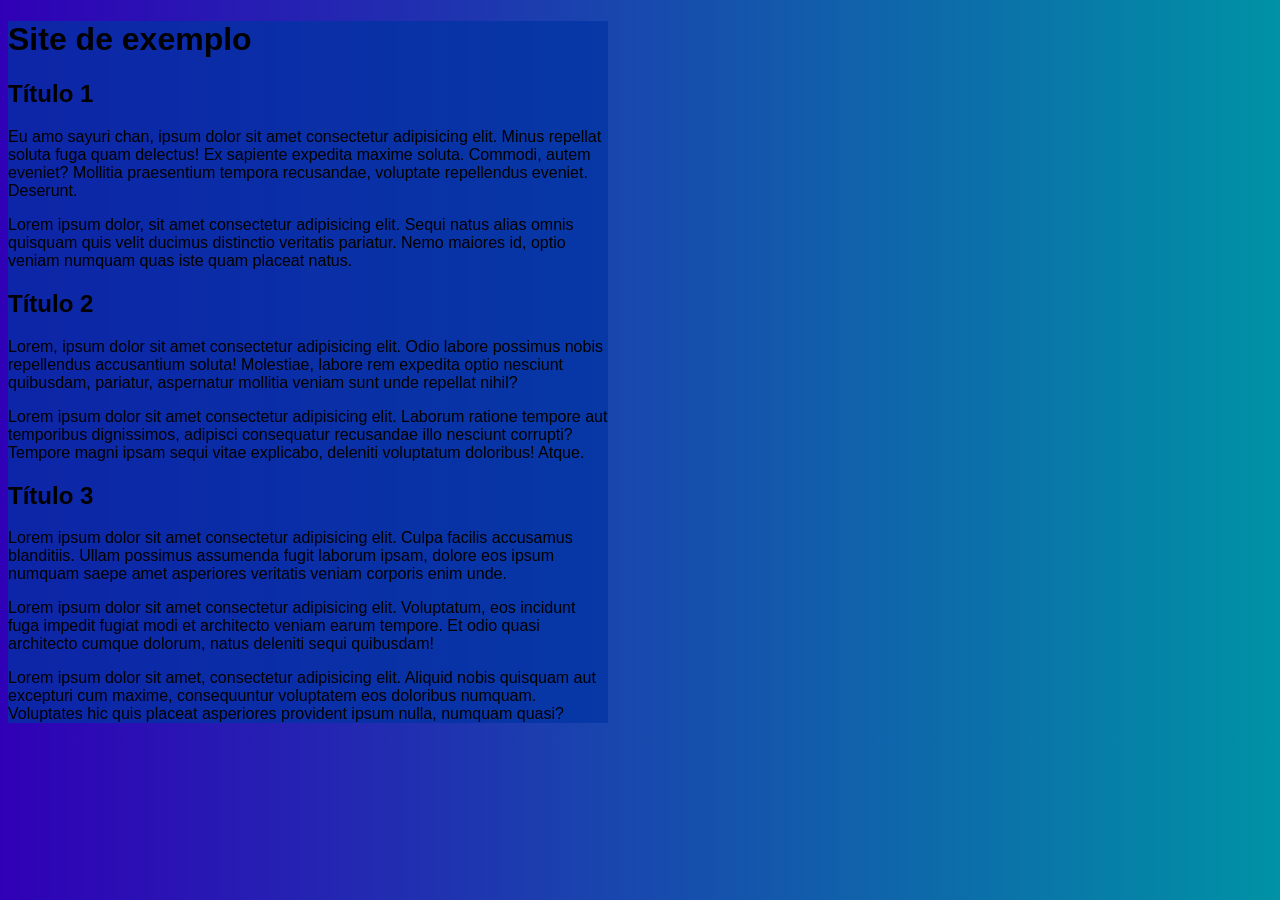
==== front-end/index.html @ 8f2918dd "Add files via upload" ====
<!DOCTYPE html>
<html lang="pt-br">
<head>
<meta charset="UTF-8">
<meta name="viewport" content="width=device-width, initial-scale=1.0">
<title>Site de exemplo</title>
<link rel="stylesheet" href="style.css">
</head>
<body>
<main>
<h1>Site de exemplo</h1>
<h2>Título 1</h2>
<p>Eu amo sayuri chan, ipsum dolor sit amet consectetur adipisicing elit. Minus repellat soluta fuga quam delectus! Ex sapiente expedita maxime soluta. Commodi, autem eveniet? Mollitia praesentium tempora recusandae, voluptate repellendus eveniet. Deserunt.</p>
<p>Lorem ipsum dolor, sit amet consectetur adipisicing elit. Sequi natus alias omnis quisquam quis velit ducimus distinctio veritatis pariatur. Nemo maiores id, optio veniam numquam quas iste quam placeat natus.</p>
<h2>Título 2</h2>
<p>Lorem, ipsum dolor sit amet consectetur adipisicing elit. Odio labore possimus nobis repellendus accusantium soluta! Molestiae, labore rem expedita optio nesciunt quibusdam, pariatur, aspernatur mollitia veniam sunt unde repellat nihil?</p>
<p>Lorem ipsum dolor sit amet consectetur adipisicing elit. Laborum ratione tempore aut temporibus dignissimos, adipisci consequatur recusandae illo nesciunt corrupti? Tempore magni ipsam sequi vitae explicabo, deleniti voluptatum doloribus! Atque.</p>
<h2>Título 3</h2>
<p>Lorem ipsum dolor sit amet consectetur adipisicing elit. Culpa facilis accusamus blanditiis. Ullam possimus assumenda fugit laborum ipsam, dolore eos ipsum numquam saepe amet asperiores veritatis veniam corporis enim unde.</p>
<p>Lorem ipsum dolor sit amet consectetur adipisicing elit. Voluptatum, eos incidunt fuga impedit fugiat modi et architecto veniam earum tempore. Et odio quasi architecto cumque dolorum, natus deleniti sequi quibusdam!</p>
<p>Lorem ipsum dolor sit amet, consectetur adipisicing elit. Aliquid nobis quisquam aut excepturi cum maxime, consequuntur voluptatem eos doloribus numquam. Voluptates hic quis placeat asperiores provident ipsum nulla, numquam quasi?</p>
</main>
</body>
</html>
---- front-end/style.css ----
@charset "UTF-8";

*{
font-family: Arial, Helvetica, sans-serif;
/*height: 100%; */
}

body {
background-image: linear-gradient(to right, #3000b6, #0092a5);
}
main{
    background-color: rgba(0, 52, 163, 0.726);
    width: 600px;
}
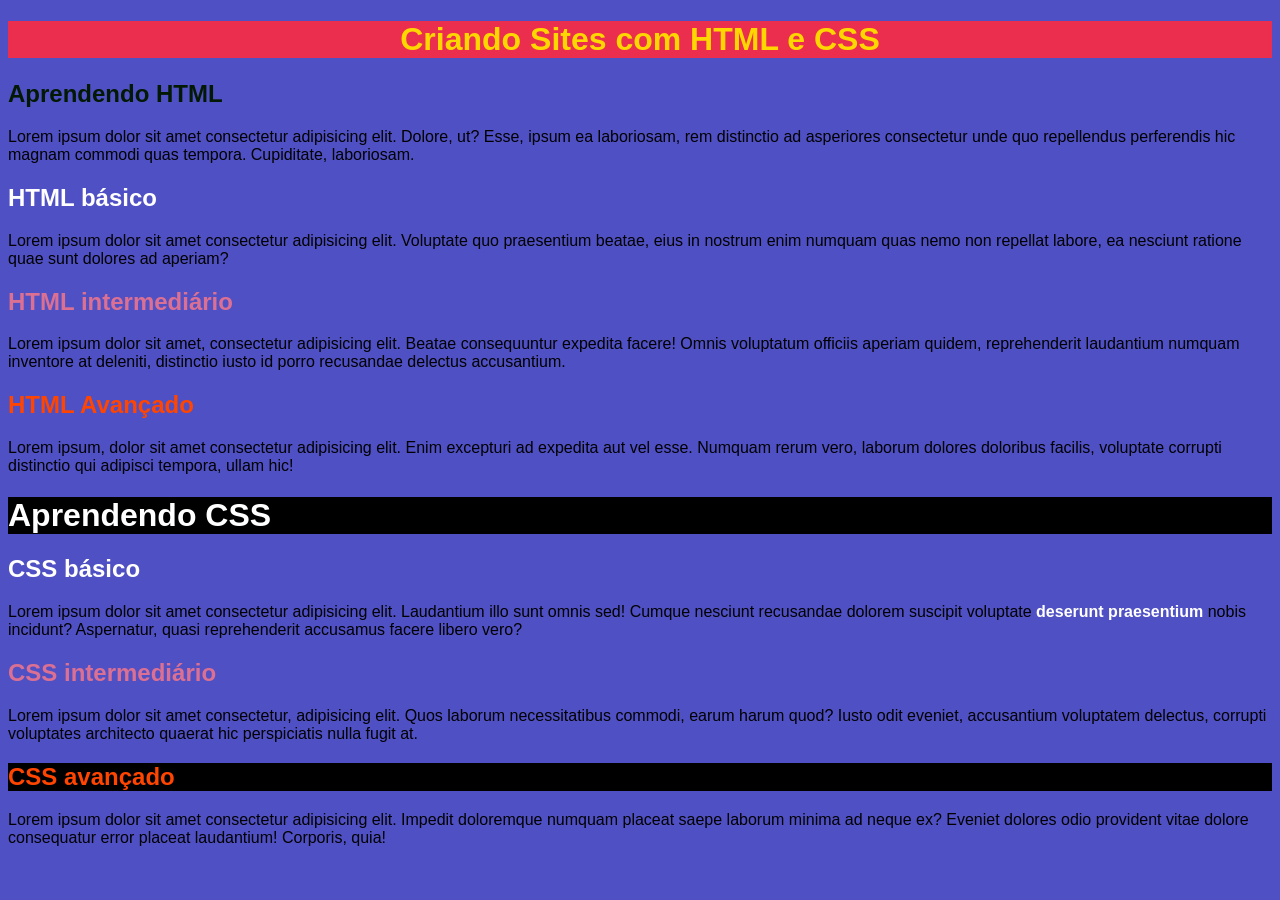
==== commit 8872040a: "Add files via upload" ====
--- a/front-end/index.html
+++ b/front-end/index.html
@@ -3,22 +3,25 @@
 <head>
 <meta charset="UTF-8">
 <meta name="viewport" content="width=device-width, initial-scale=1.0">
-<title>Site de exemplo</title>
+<title>Document</title>
 <link rel="stylesheet" href="style.css">
 </head>
 <body>
-<main>
-<h1>Site de exemplo</h1>
-<h2>Título 1</h2>
-<p>Eu amo sayuri chan, ipsum dolor sit amet consectetur adipisicing elit. Minus repellat soluta fuga quam delectus! Ex sapiente expedita maxime soluta. Commodi, autem eveniet? Mollitia praesentium tempora recusandae, voluptate repellendus eveniet. Deserunt.</p>
-<p>Lorem ipsum dolor, sit amet consectetur adipisicing elit. Sequi natus alias omnis quisquam quis velit ducimus distinctio veritatis pariatur. Nemo maiores id, optio veniam numquam quas iste quam placeat natus.</p>
-<h2>Título 2</h2>
-<p>Lorem, ipsum dolor sit amet consectetur adipisicing elit. Odio labore possimus nobis repellendus accusantium soluta! Molestiae, labore rem expedita optio nesciunt quibusdam, pariatur, aspernatur mollitia veniam sunt unde repellat nihil?</p>
-<p>Lorem ipsum dolor sit amet consectetur adipisicing elit. Laborum ratione tempore aut temporibus dignissimos, adipisci consequatur recusandae illo nesciunt corrupti? Tempore magni ipsam sequi vitae explicabo, deleniti voluptatum doloribus! Atque.</p>
-<h2>Título 3</h2>
-<p>Lorem ipsum dolor sit amet consectetur adipisicing elit. Culpa facilis accusamus blanditiis. Ullam possimus assumenda fugit laborum ipsam, dolore eos ipsum numquam saepe amet asperiores veritatis veniam corporis enim unde.</p>
-<p>Lorem ipsum dolor sit amet consectetur adipisicing elit. Voluptatum, eos incidunt fuga impedit fugiat modi et architecto veniam earum tempore. Et odio quasi architecto cumque dolorum, natus deleniti sequi quibusdam!</p>
-<p>Lorem ipsum dolor sit amet, consectetur adipisicing elit. Aliquid nobis quisquam aut excepturi cum maxime, consequuntur voluptatem eos doloribus numquam. Voluptates hic quis placeat asperiores provident ipsum nulla, numquam quasi?</p>
-</main>
+<h1 id="principal">Criando Sites com HTML e CSS</h1> <!-- id usaso para um elemento-->
+<h2>Aprendendo HTML</h2>
+<p>Lorem ipsum dolor sit amet consectetur adipisicing elit. Dolore, ut? Esse, ipsum ea laboriosam, rem distinctio ad asperiores consectetur unde quo repellendus perferendis hic magnam commodi quas tempora. Cupiditate, laboriosam.</p>
+<h2 class="basico">HTML básico</h2> <!-- class usado para mais de um elemento -->
+<p>Lorem ipsum dolor sit amet consectetur adipisicing elit. Voluptate quo praesentium beatae, eius in nostrum enim numquam quas nemo non repellat labore, ea nesciunt ratione quae sunt dolores ad aperiam?</p>
+<h2 class="intermediario">HTML intermediário</h2>
+<p>Lorem ipsum dolor sit amet, consectetur adipisicing elit. Beatae consequuntur expedita facere! Omnis voluptatum officiis aperiam quidem, reprehenderit laudantium numquam inventore at deleniti, distinctio iusto id porro recusandae delectus accusantium.</p>
+<h2 class="avançado">HTML Avançado</h2>
+<p>Lorem ipsum, dolor sit amet consectetur adipisicing elit. Enim excepturi ad expedita aut vel esse. Numquam rerum vero, laborum dolores doloribus facilis, voluptate corrupti distinctio qui adipisci tempora, ullam hic!</p>
+<h1 class="destaque">Aprendendo CSS</h1>
+<h2 class="basico">CSS básico</h2>
+<p>Lorem ipsum dolor sit amet consectetur adipisicing elit. Laudantium illo sunt omnis sed! Cumque nesciunt recusandae dolorem suscipit voluptate <spam class="basico">deserunt praesentium</spam> nobis incidunt? Aspernatur, quasi reprehenderit accusamus facere libero vero?</p>
+<h2 class="intermediario">CSS intermediário</h2>
+<p>Lorem ipsum dolor sit amet consectetur, adipisicing elit. Quos laborum necessitatibus commodi, earum harum quod? Iusto odit eveniet, accusantium voluptatem delectus, corrupti voluptates architecto quaerat hic perspiciatis nulla fugit at.</p>
+<h2 class="avançado destaque">CSS avançado</h2>
+<p>Lorem ipsum dolor sit amet consectetur adipisicing elit. Impedit doloremque numquam placeat saepe laborum minima ad neque ex? Eveniet dolores odio provident vitae dolore consequatur error placeat laudantium! Corporis, quia!</p>
 </body>
 </html>
--- a/front-end/style.css
+++ b/front-end/style.css
@@ -1,14 +1,36 @@
 @charset "UTF-8";
 
-*{
+body{
+background-color: rgb(80, 80, 197);
 font-family: Arial, Helvetica, sans-serif;
-/*height: 100%; */
 }
 
-body {
-background-image: linear-gradient(to right, #3000b6, #0092a5);
+h1{
+color: white;
 }
-main{
-    background-color: rgba(0, 52, 163, 0.726);
-    width: 600px;
+
+#principal{
+text-align: center;
+background-color: rgb(236, 46, 78);
+color: gold;
+}
+
+h2{
+color: rgb(3, 25, 3);
+}
+
+.basico{
+color: white;
+font-weight: bolder;
+}
+
+.intermediario{
+color: palevioletred;
+}
+
+.avançado{
+color: orangered;
+}
+.destaque{
+background-color: black;
 }
